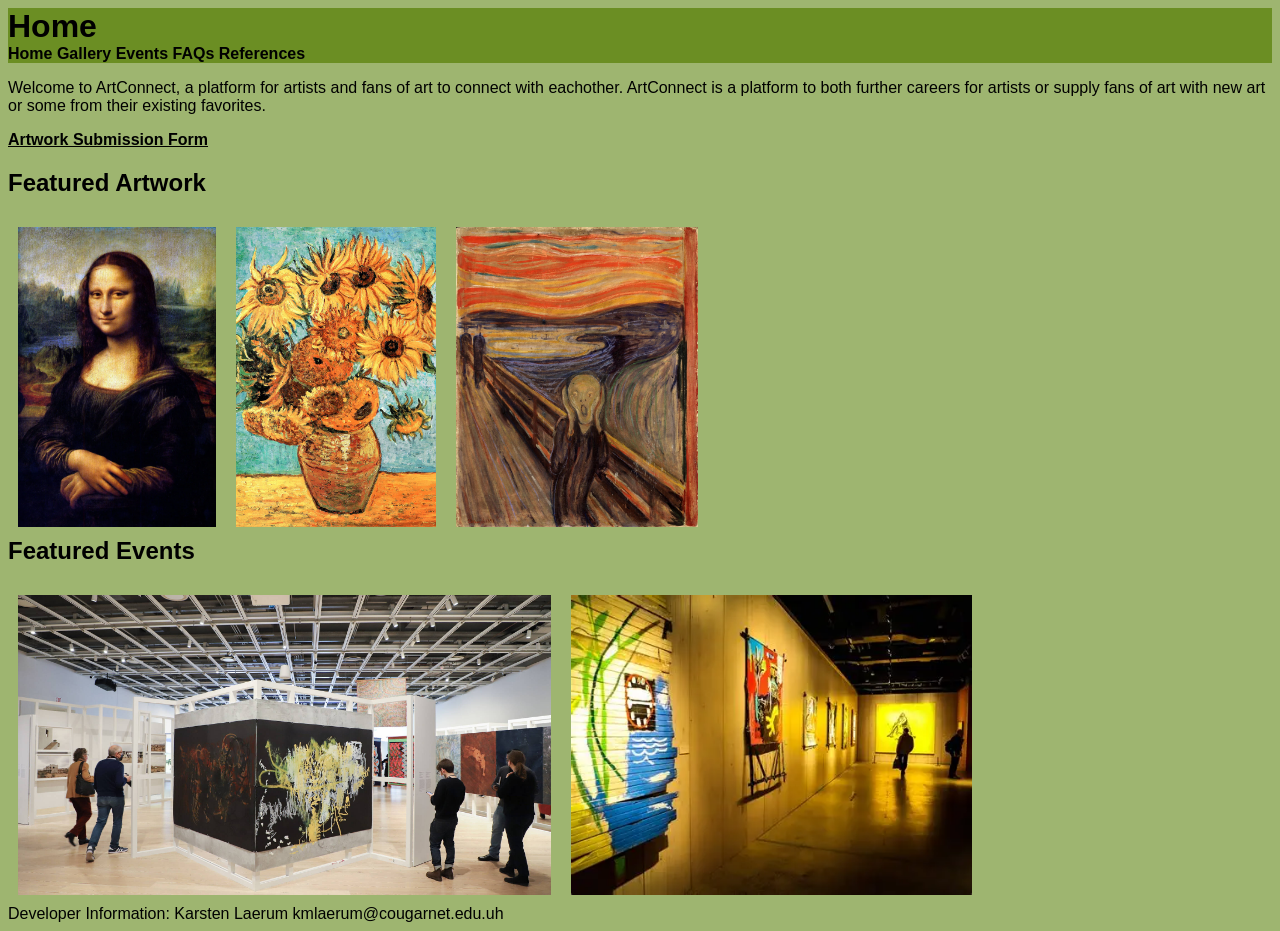
==== frontend/index.html @ b31faf2c "Backend update" ====
<!DOCTYPE html>
<html lang="en">
<head>
    <meta charset="UTF-8">
    <title> ArtConnect</title>
    <link rel="stylesheet" href="style.css" />
    <script src="script.js" defer></script>
</head>
<body>
    <header>
<h1>Home</h1>
<nav>
    <a href="index.html">Home</a>
    <a href="pages/gallery.html">Gallery</a>
    <a href="pages/events.html">Events</a>
    <a href="pages/faqs.html">FAQs</a>
    <a href="pages/references.html">References</a>
</nav>
<main>
</header>
<p>
    Welcome to ArtConnect, a platform for artists and fans of art to connect with eachother. 
    ArtConnect is a platform to both further careers for artists or supply fans of art with new art or some from their existing favorites.
 </p>
<a href="pages/submissionForm.html" class="submission">Artwork Submission Form </a>
<h2>Featured Artwork</h2>
<p>
<img src="images/Mona-Lisa.webp" class="responsive">
<img src="images/sunflower.jpg" class="responsive">
<img src="images/the-scream.jpg" class="responsive">
</p>
<h2>Featured Events</h2>
<img src="images/event1.jpg" class="responsive">
<img src="images/event2.webp" class="responsive">
</main>
<footer>Developer Information: Karsten Laerum
    kmlaerum@cougarnet.edu.uh
</footer>
</body>
</html>
---- frontend/style.css ----
body{
    background-color: rgba(106, 142, 35, 0.648);
    font-family: 'Franklin Gothic Medium', 'Arial Narrow', Arial, sans-serif;
}
header{
    color: black;
    font-family: 'Franklin Gothic Medium', 'Arial Narrow', Arial, sans-serif;
}
figcaption{
    font-family: 'Franklin Gothic Medium', 'Arial Narrow', Arial, sans-serif;
    color: black;
    position:relative;
}
h1{
    background-color: olivedrab;
    margin-top: 0;
    margin-bottom: 0;
    font-family: 'Franklin Gothic Medium', 'Arial Narrow', Arial, sans-serif;
}
h2{color: black;
font-family: 'Franklin Gothic Medium', 'Arial Narrow', Arial, sans-serif;
clear: both;}
nav{
    background-color: olivedrab;
    margin-top: 0;
    margin-bottom: 0;
    font-family: 'Franklin Gothic Medium', 'Arial Narrow', Arial, sans-serif;
}
a{
    color: black;
    font-weight: bold;
    text-decoration: none;
    font-family: 'Franklin Gothic Medium', 'Arial Narrow', Arial, sans-serif;
}
details{
    color: black;
    font-family: 'Franklin Gothic Medium', 'Arial Narrow', Arial, sans-serif;
    font-size: larger;
}
summary{color: black;
    background-color: olivedrab;
    margin-bottom: 5px;
}
p{
    color: black;
    font-family: 'Franklin Gothic Medium', 'Arial Narrow', Arial, sans-serif;
}
form{
    max-width:fit-content;
}
legend{
    color: black;
    padding: 10px;
    margin-right: 300px;
}
label{display:block;}
fieldset{
    color: black;
    padding: 20px;
    margin-bottom: 20px;
    align-items: center;
    border-color: green;
}
input[type="text"],input[type="email"]{
    color: black;
    padding: 10px;

}
a.submission{
    color:black;
    text-decoration: underline;
}
img.responsive{
    max-width: 100%; 
    max-height: 300px; 
    display: block; 
    margin: auto; 
    float: left;
}
figure img {
    max-width: 100%; 
    max-height: 300px; 
    display: block; 
    object-fit: contain;
    
}
img{
    padding: 10px;
    position: relative;
    height: auto;
    object-fit: contain;
}
.gallery {
        display: flex;
        flex-wrap: wrap;
        gap: 20px;
        align-items: center;
    }
footer{clear: both;}
figure {
    display: block;
    align-items: center;
    overflow:auto;
    align-content: center;
    transition: transform 0.3s ease;
    cursor: pointer;
    height: auto;
    margin: 0 auto;
}
.hidden-text {
        display: none;
        margin-top: 15px;
        font-size: 16px;
        color: #333;
    }
.visible {
        display: block;
    }
figcaption.events{
    display: none;
}
figure.show-caption figcaption {
        display: block; /* Show when figure has class */
    }
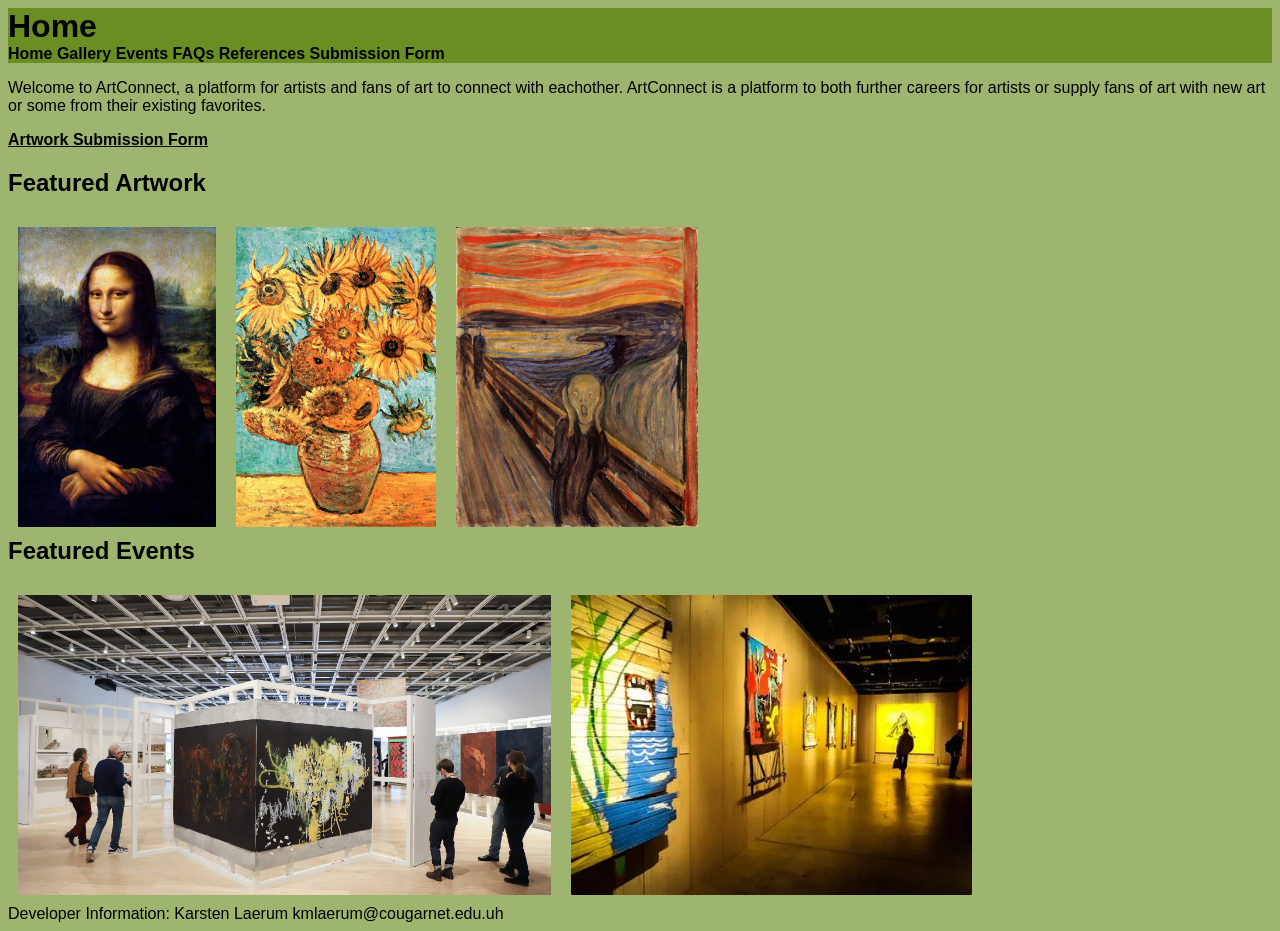
==== commit 392e103e: "html fixes" ====
--- a/frontend/index.html
+++ b/frontend/index.html
@@ -15,6 +15,7 @@
     <a href="pages/events.html">Events</a>
     <a href="pages/faqs.html">FAQs</a>
     <a href="pages/references.html">References</a>
+    <a href="pages/submissionForm.html">Submission Form</a>
 </nav>
 <main>
 </header>
